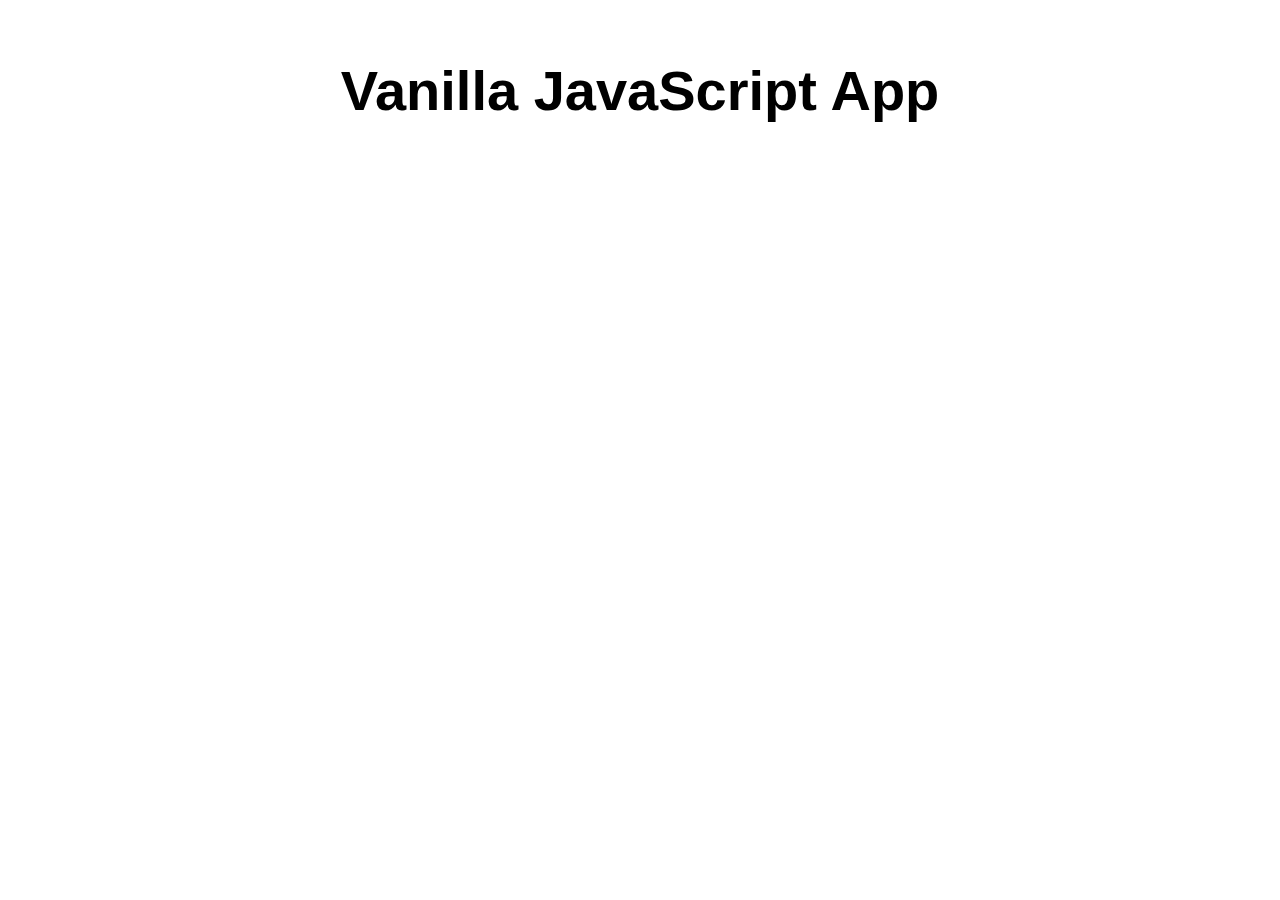
==== index.html @ a843b55e "Initial commit" ====
<!DOCTYPE html>
<html lang="en">

<head>
  <meta charset="UTF-8">
  <meta name="viewport" content="width=device-width, initial-scale=1.0">
  <link rel="stylesheet" href="styles.css">
  <title>Vanilla JavaScript App</title>
</head>

<body>
  <main>
    <h1>Vanilla JavaScript App</h1>
  </main>
</body>

</html>
---- styles.css ----
* {
  font-family: Arial, Helvetica, sans-serif;
}

html, body {
  margin: 0;
  border: 0;
  padding: 0;
  background-color: #fff;
}

main {
  margin: auto;
  width: 50%;
  padding: 20px;
}

main > h1 {
  text-align: center;
  font-size: 3.5em;
}
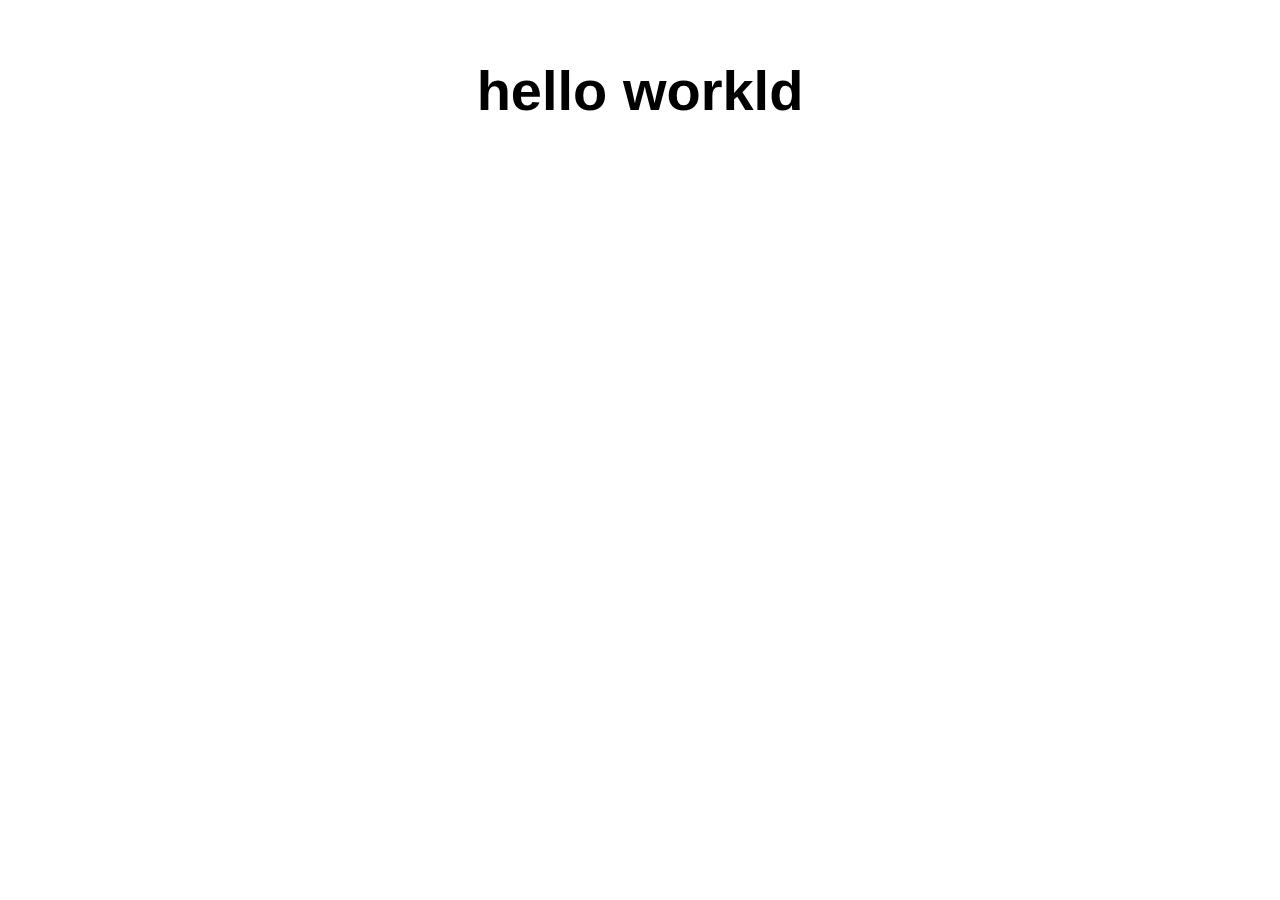
==== commit 1236cff2: "Update index.html" ====
--- a/index.html
+++ b/index.html
@@ -10,8 +10,8 @@
 
 <body>
   <main>
-    <h1>Vanilla JavaScript App</h1>
+    <h1>hello workld</h1>
   </main>
 </body>
 
-</html>+</html>
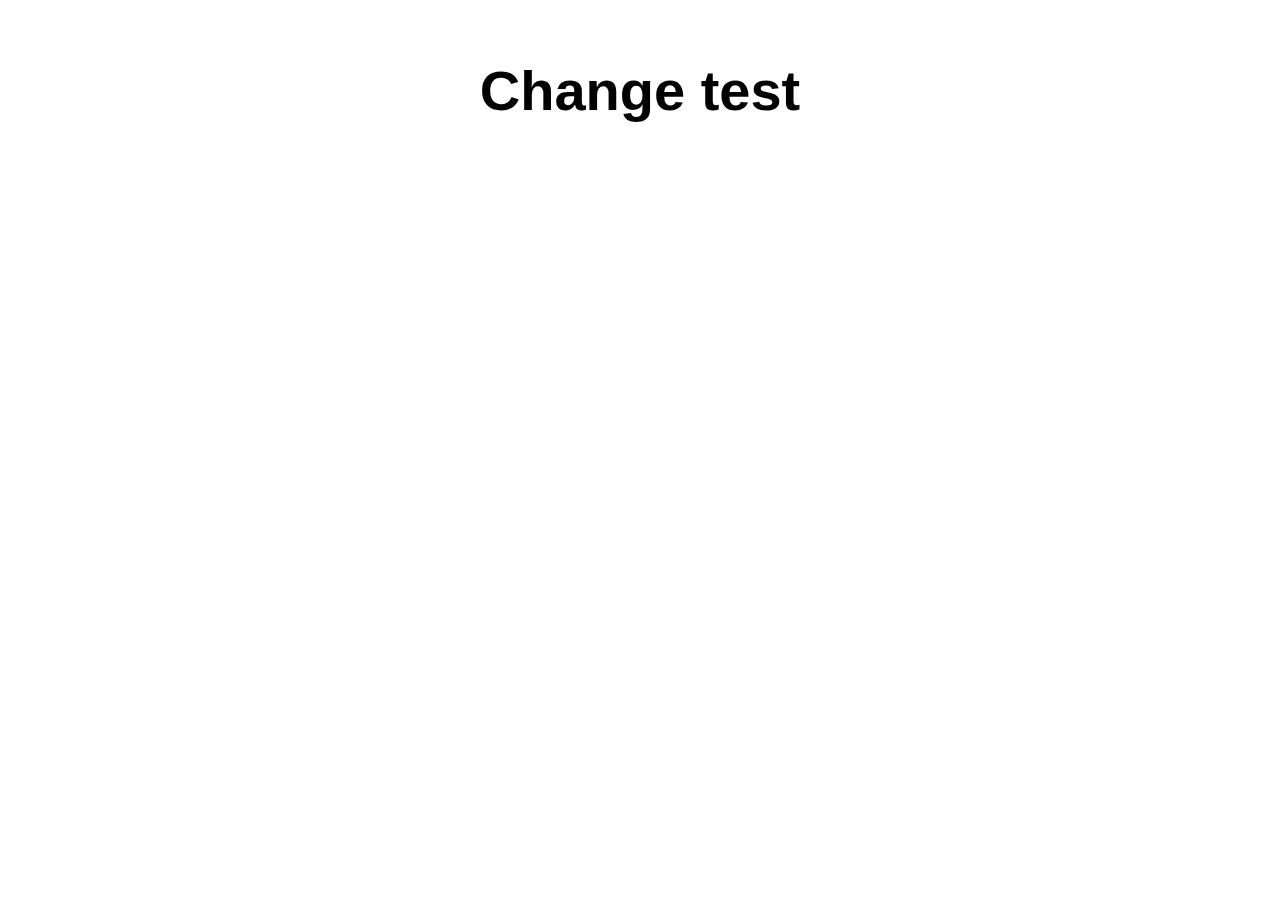
==== commit 18c4cd17: "Update index.html" ====
--- a/index.html
+++ b/index.html
@@ -10,7 +10,7 @@
 
 <body>
   <main>
-    <h1>hello workld</h1>
+    <h1>Change test</h1>
   </main>
 </body>
 
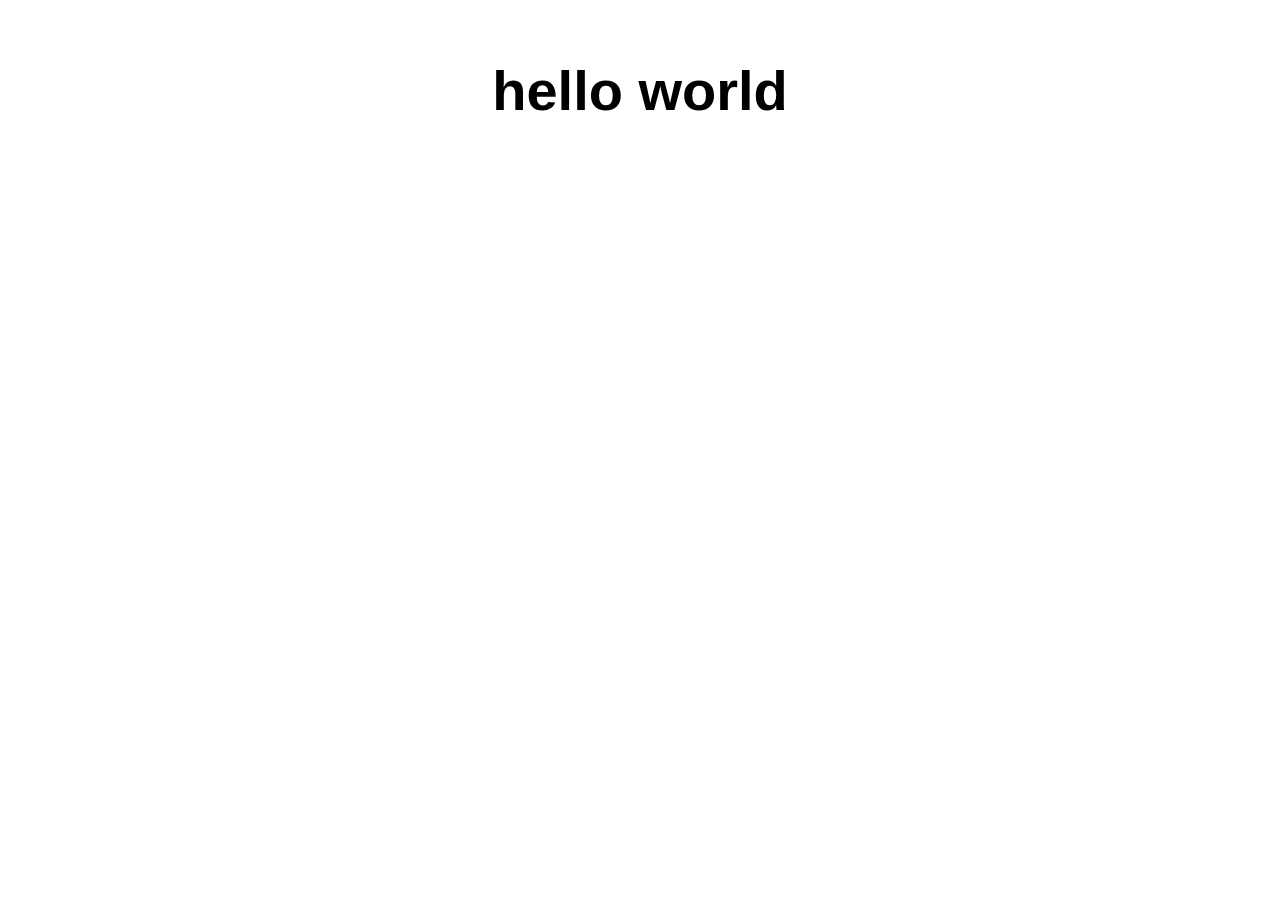
==== commit e96f36f7: "Update index.html" ====
--- a/index.html
+++ b/index.html
@@ -10,7 +10,7 @@
 
 <body>
   <main>
-    <h1>Change test</h1>
+    <h1>hello world</h1>
   </main>
 </body>
 
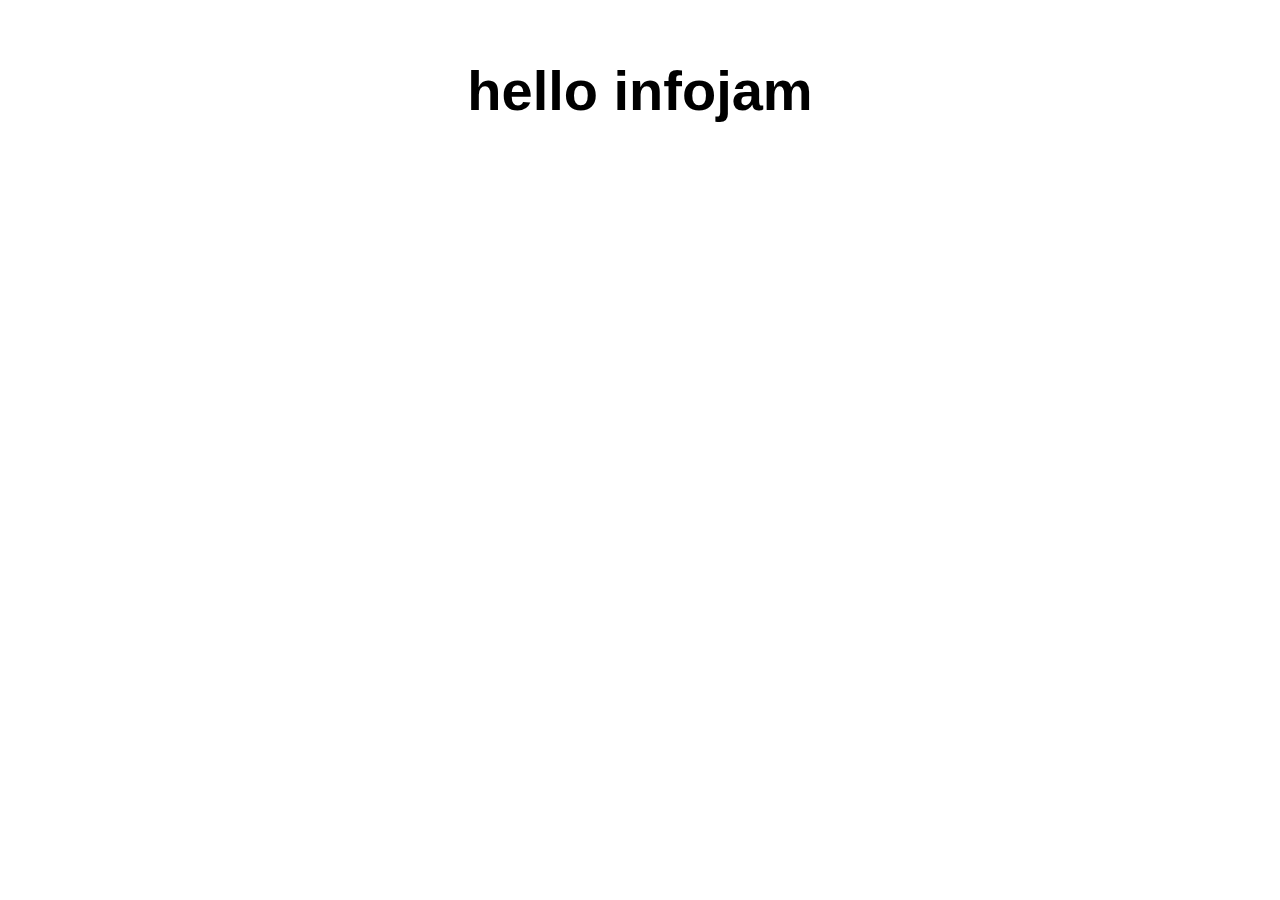
==== commit 4851a57b: "Add files via upload" ====
--- a/index.html
+++ b/index.html
@@ -1,17 +1,17 @@
-<!DOCTYPE html>
-<html lang="en">
-
-<head>
-  <meta charset="UTF-8">
-  <meta name="viewport" content="width=device-width, initial-scale=1.0">
-  <link rel="stylesheet" href="styles.css">
-  <title>Vanilla JavaScript App</title>
-</head>
-
-<body>
-  <main>
-    <h1>hello world</h1>
-  </main>
-</body>
-
-</html>
+<!DOCTYPE html>
+<html lang="en">
+
+<head>
+  <meta charset="UTF-8">
+  <meta name="viewport" content="width=device-width, initial-scale=1.0">
+  <link rel="stylesheet" href="styles.css">
+  <title>Vanilla JavaScript App</title>
+</head>
+
+<body>
+  <main>
+    <h1>hello infojam</h1>
+  </main>
+</body>
+
+</html>